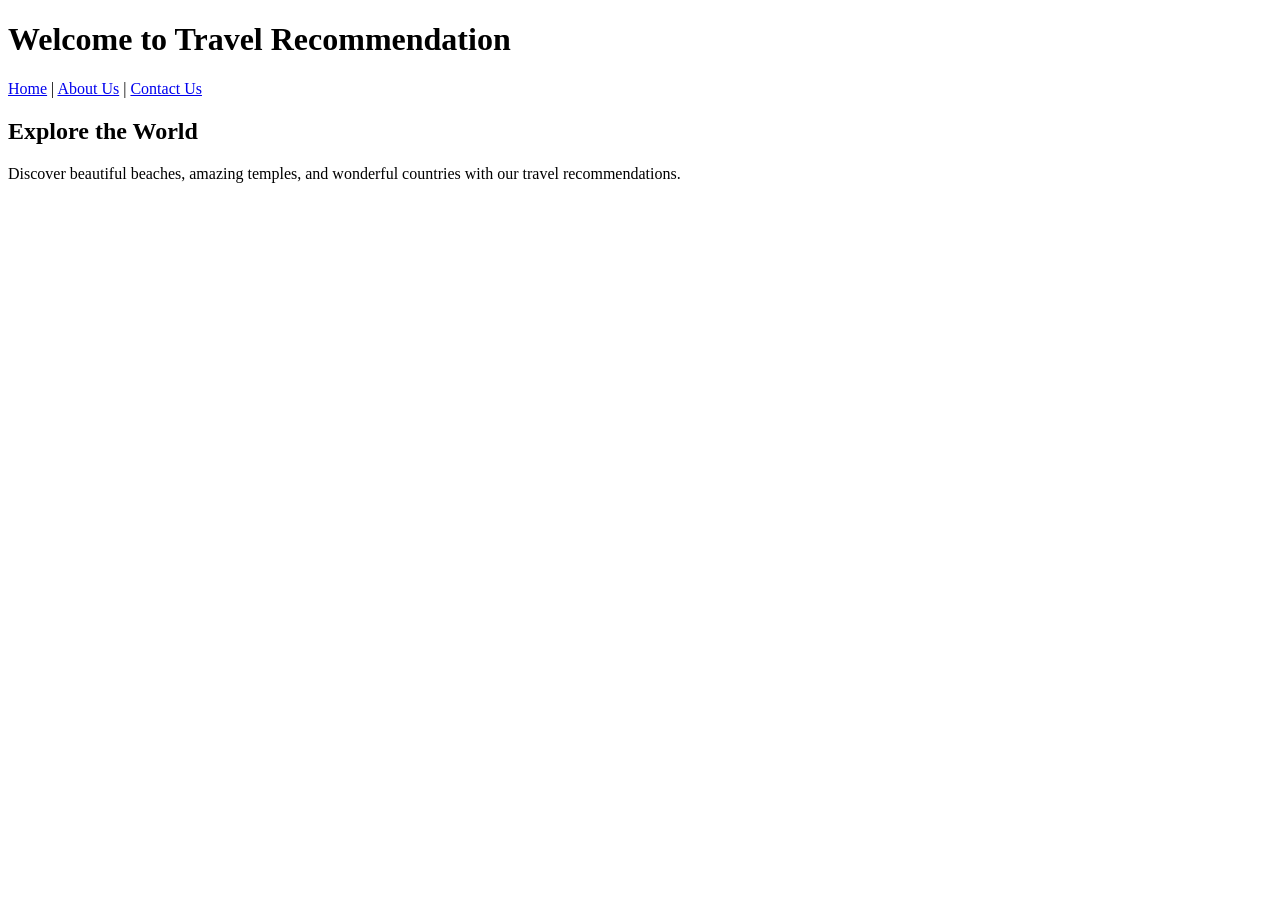
==== index.html @ 8594d59e "Create Travel Recommendation Home Page" ====
<!DOCTYPE html>
<html lang="en">
<head>
  <meta charset="UTF-8">
  <meta name="viewport" content="width=device-width, initial-scale=1.0">
  <title>Travel Recommendation</title>
</head>
<body>

  <h1>Welcome to Travel Recommendation</h1>

  <nav>
    <a href="index.html">Home</a> |
    <a href="about.html">About Us</a> |
    <a href="contact.html">Contact Us</a>
  </nav>

  <h2>Explore the World</h2>
  <p>Discover beautiful beaches, amazing temples, and wonderful countries with our travel recommendations.</p>

</body>
</html>
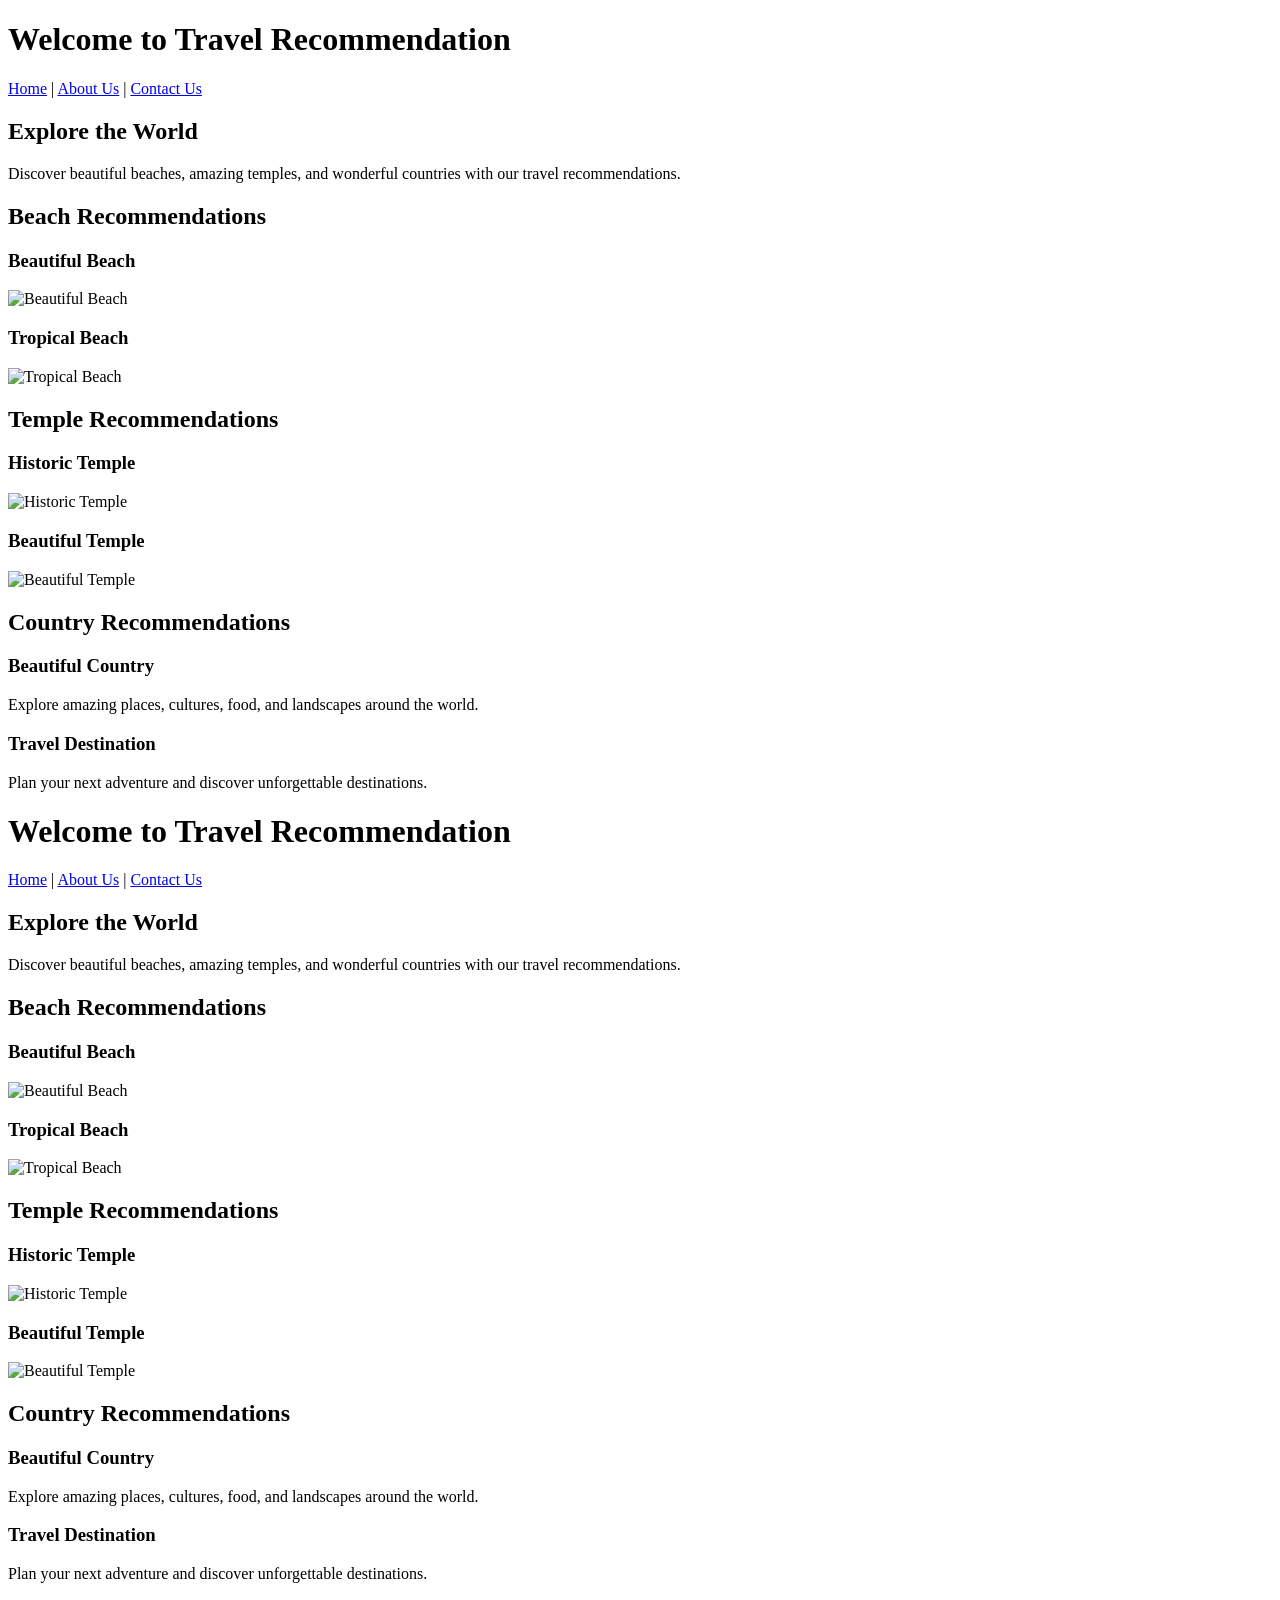
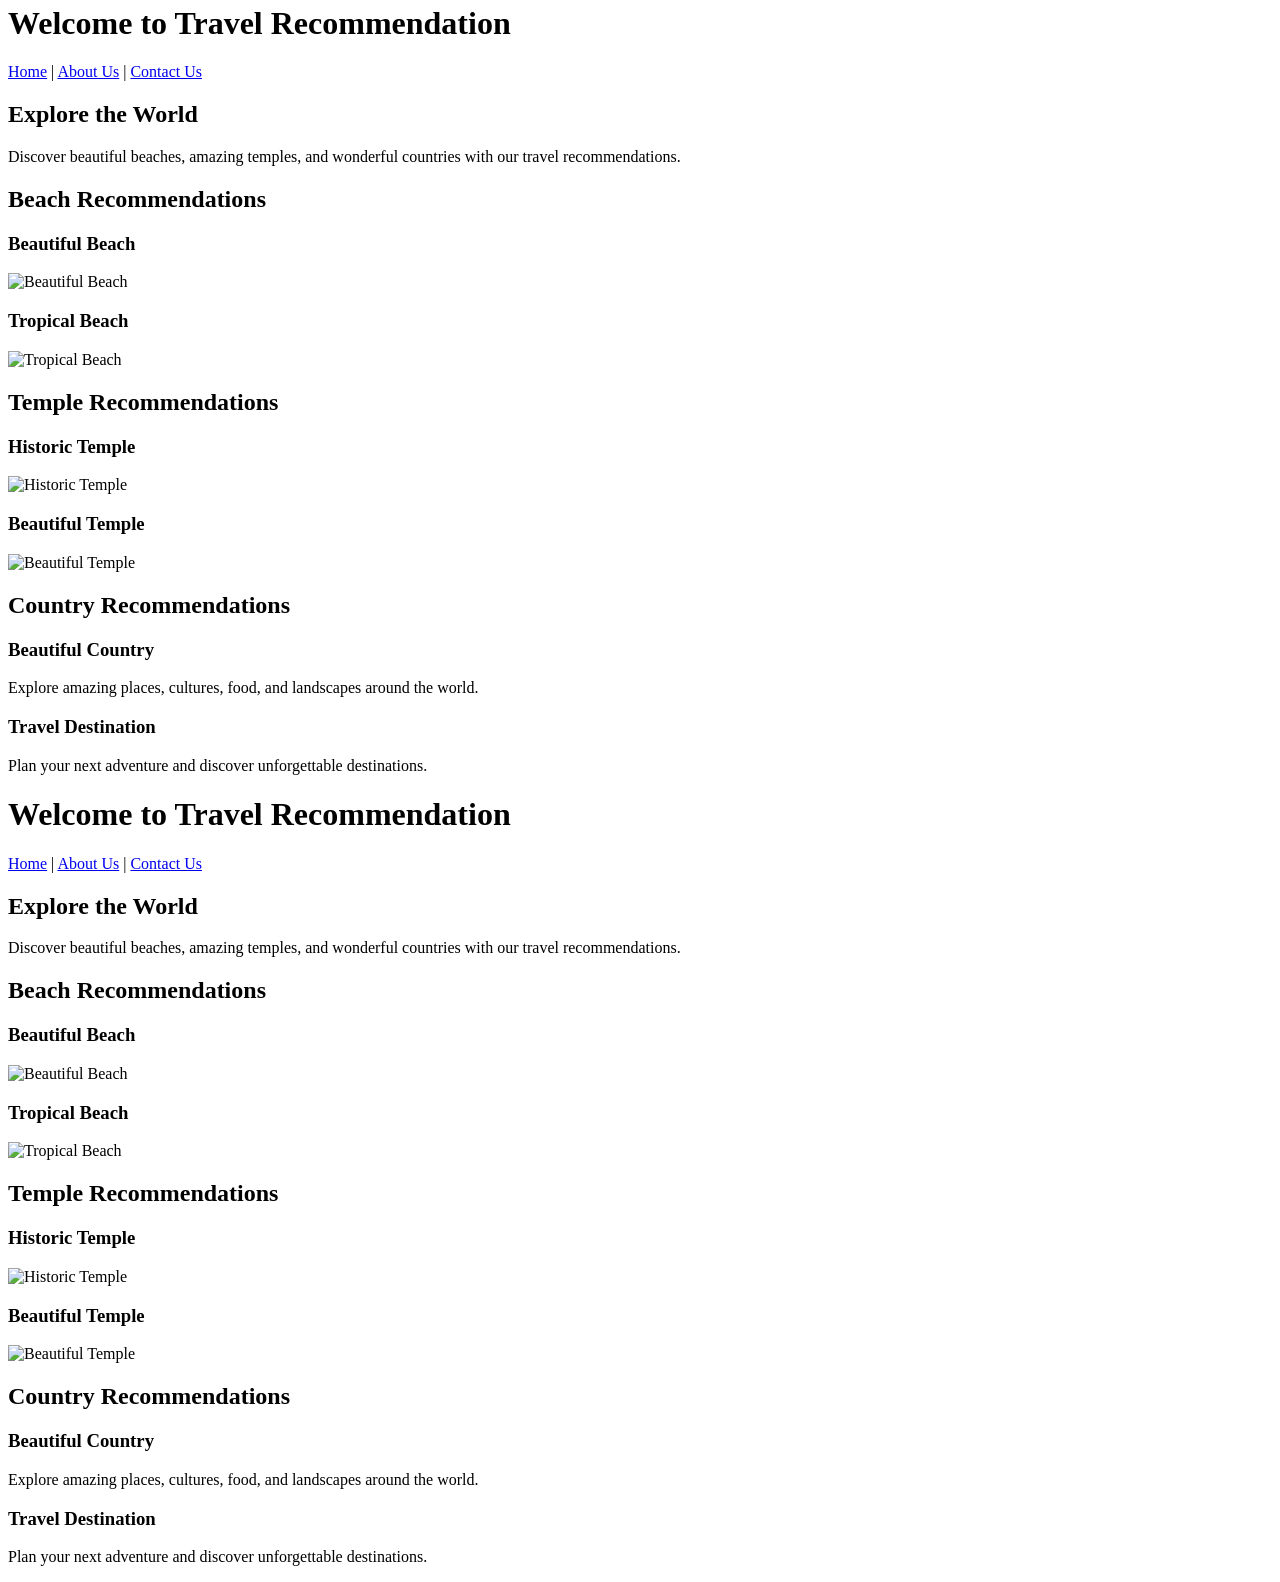
==== commit 74f29930: "Update Travel Recommendation" ====
--- a/index.html
+++ b/index.html
@@ -16,7 +16,210 @@
   </nav>
 
   <h2>Explore the World</h2>
-  <p>Discover beautiful beaches, amazing temples, and wonderful countries with our travel recommendations.</p>
+  <p>
+    Discover beautiful beaches, amazing temples, and wonderful countries
+    with our travel recommendations.
+  </p>
+
+  <h2>Beach Recommendations</h2>
+
+  <h3>Beautiful Beach</h3>
+  <img src="https://images.unsplash.com/photo-1507525428034-b723cf961d3e"
+       width="400" alt="Beautiful Beach">
+
+  <h3>Tropical Beach</h3>
+  <img src="https://images.unsplash.com/photo-1510414842594-a61c69b5ae57"
+       width="400" alt="Tropical Beach">
+
+  <h2>Temple Recommendations</h2>
+
+  <h3>Historic Temple</h3>
+  <img src="https://images.unsplash.com/photo-1524492412937-b28074a5d7da"
+       width="400" alt="Historic Temple">
+
+  <h3>Beautiful Temple</h3>
+  <img src="https://images.unsplash.com/photo-1548013146-72479768bada"
+       width="400" alt="Beautiful Temple">
+
+  <h2>Country Recommendations</h2>
+
+  <h3>Beautiful Country</h3>
+  <p>
+    Explore amazing places, cultures, food, and landscapes around the world.
+  </p>
+
+  <h3>Travel Destination</h3>
+  <p>
+    Plan your next adventure and discover unforgettable destinations.
+  </p>
+
+</body>
+</html><!DOCTYPE html>
+<html lang="en">
+<head>
+  <meta charset="UTF-8">
+  <meta name="viewport" content="width=device-width, initial-scale=1.0">
+  <title>Travel Recommendation</title>
+</head>
+<body>
+
+  <h1>Welcome to Travel Recommendation</h1>
+
+  <nav>
+    <a href="index.html">Home</a> |
+    <a href="about.html">About Us</a> |
+    <a href="contact.html">Contact Us</a>
+  </nav>
+
+  <h2>Explore the World</h2>
+  <p>
+    Discover beautiful beaches, amazing temples, and wonderful countries
+    with our travel recommendations.
+  </p>
+
+  <h2>Beach Recommendations</h2>
+
+  <h3>Beautiful Beach</h3>
+  <img src="https://images.unsplash.com/photo-1507525428034-b723cf961d3e"
+       width="400" alt="Beautiful Beach">
+
+  <h3>Tropical Beach</h3>
+  <img src="https://images.unsplash.com/photo-1510414842594-a61c69b5ae57"
+       width="400" alt="Tropical Beach">
+
+  <h2>Temple Recommendations</h2>
+
+  <h3>Historic Temple</h3>
+  <img src="https://images.unsplash.com/photo-1524492412937-b28074a5d7da"
+       width="400" alt="Historic Temple">
+
+  <h3>Beautiful Temple</h3>
+  <img src="https://images.unsplash.com/photo-1548013146-72479768bada"
+       width="400" alt="Beautiful Temple">
+
+  <h2>Country Recommendations</h2>
+
+  <h3>Beautiful Country</h3>
+  <p>
+    Explore amazing places, cultures, food, and landscapes around the world.
+  </p>
+
+  <h3>Travel Destination</h3>
+  <p>
+    Plan your next adventure and discover unforgettable destinations.
+  </p>
+
+</body>
+</html><!DOCTYPE html>
+<html lang="en">
+<head>
+  <meta charset="UTF-8">
+  <meta name="viewport" content="width=device-width, initial-scale=1.0">
+  <title>Travel Recommendation</title>
+</head>
+<body>
+
+  <h1>Welcome to Travel Recommendation</h1>
+
+  <nav>
+    <a href="index.html">Home</a> |
+    <a href="about.html">About Us</a> |
+    <a href="contact.html">Contact Us</a>
+  </nav>
+
+  <h2>Explore the World</h2>
+  <p>
+    Discover beautiful beaches, amazing temples, and wonderful countries
+    with our travel recommendations.
+  </p>
+
+  <h2>Beach Recommendations</h2>
+
+  <h3>Beautiful Beach</h3>
+  <img src="https://images.unsplash.com/photo-1507525428034-b723cf961d3e"
+       width="400" alt="Beautiful Beach">
+
+  <h3>Tropical Beach</h3>
+  <img src="https://images.unsplash.com/photo-1510414842594-a61c69b5ae57"
+       width="400" alt="Tropical Beach">
+
+  <h2>Temple Recommendations</h2>
+
+  <h3>Historic Temple</h3>
+  <img src="https://images.unsplash.com/photo-1524492412937-b28074a5d7da"
+       width="400" alt="Historic Temple">
+
+  <h3>Beautiful Temple</h3>
+  <img src="https://images.unsplash.com/photo-1548013146-72479768bada"
+       width="400" alt="Beautiful Temple">
+
+  <h2>Country Recommendations</h2>
+
+  <h3>Beautiful Country</h3>
+  <p>
+    Explore amazing places, cultures, food, and landscapes around the world.
+  </p>
+
+  <h3>Travel Destination</h3>
+  <p>
+    Plan your next adventure and discover unforgettable destinations.
+  </p>
+
+</body>
+</html><!DOCTYPE html>
+<html lang="en">
+<head>
+  <meta charset="UTF-8">
+  <meta name="viewport" content="width=device-width, initial-scale=1.0">
+  <title>Travel Recommendation</title>
+</head>
+<body>
+
+  <h1>Welcome to Travel Recommendation</h1>
+
+  <nav>
+    <a href="index.html">Home</a> |
+    <a href="about.html">About Us</a> |
+    <a href="contact.html">Contact Us</a>
+  </nav>
+
+  <h2>Explore the World</h2>
+  <p>
+    Discover beautiful beaches, amazing temples, and wonderful countries
+    with our travel recommendations.
+  </p>
+
+  <h2>Beach Recommendations</h2>
+
+  <h3>Beautiful Beach</h3>
+  <img src="https://images.unsplash.com/photo-1507525428034-b723cf961d3e"
+       width="400" alt="Beautiful Beach">
+
+  <h3>Tropical Beach</h3>
+  <img src="https://images.unsplash.com/photo-1510414842594-a61c69b5ae57"
+       width="400" alt="Tropical Beach">
+
+  <h2>Temple Recommendations</h2>
+
+  <h3>Historic Temple</h3>
+  <img src="https://images.unsplash.com/photo-1524492412937-b28074a5d7da"
+       width="400" alt="Historic Temple">
+
+  <h3>Beautiful Temple</h3>
+  <img src="https://images.unsplash.com/photo-1548013146-72479768bada"
+       width="400" alt="Beautiful Temple">
+
+  <h2>Country Recommendations</h2>
+
+  <h3>Beautiful Country</h3>
+  <p>
+    Explore amazing places, cultures, food, and landscapes around the world.
+  </p>
+
+  <h3>Travel Destination</h3>
+  <p>
+    Plan your next adventure and discover unforgettable destinations.
+  </p>
 
 </body>
 </html>
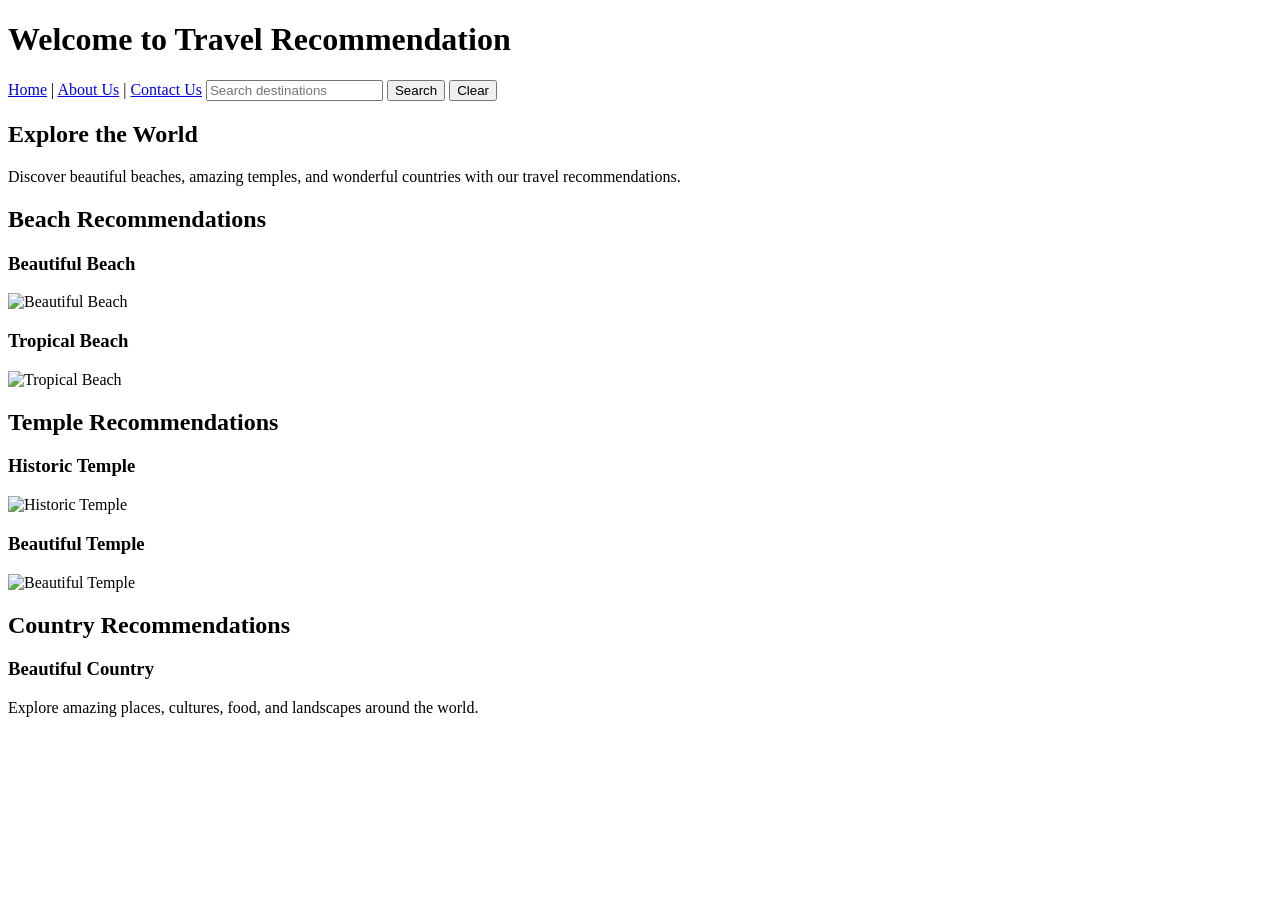
==== commit 7c9c91e6: "Add search functionality" ====
--- a/index.html
+++ b/index.html
@@ -5,6 +5,7 @@
   <meta name="viewport" content="width=device-width, initial-scale=1.0">
   <title>Travel Recommendation</title>
 </head>
+
 <body>
 
   <h1>Welcome to Travel Recommendation</h1>
@@ -13,213 +14,79 @@
     <a href="index.html">Home</a> |
     <a href="about.html">About Us</a> |
     <a href="contact.html">Contact Us</a>
+
+    <input type="text" id="searchInput" placeholder="Search destinations">
+
+    <button onclick="searchDestination()">Search</button>
+    <button onclick="clearSearch()">Clear</button>
   </nav>
 
   <h2>Explore the World</h2>
+
   <p>
     Discover beautiful beaches, amazing temples, and wonderful countries
     with our travel recommendations.
   </p>
 
-  <h2>Beach Recommendations</h2>
+  <div id="beachSection">
 
-  <h3>Beautiful Beach</h3>
-  <img src="https://images.unsplash.com/photo-1507525428034-b723cf961d3e"
-       width="400" alt="Beautiful Beach">
+    <h2>Beach Recommendations</h2>
 
-  <h3>Tropical Beach</h3>
-  <img src="https://images.unsplash.com/photo-1510414842594-a61c69b5ae57"
-       width="400" alt="Tropical Beach">
+    <h3>Beautiful Beach</h3>
+    <img src="https://images.unsplash.com/photo-1507525428034-b723cf961d3e"
+         width="400"
+         alt="Beautiful Beach">
 
-  <h2>Temple Recommendations</h2>
+    <h3>Tropical Beach</h3>
+    <img src="https://images.unsplash.com/photo-1510414842594-a61c69b5ae57"
+         width="400"
+         alt="Tropical Beach">
 
-  <h3>Historic Temple</h3>
-  <img src="https://images.unsplash.com/photo-1524492412937-b28074a5d7da"
-       width="400" alt="Historic Temple">
+  </div>
 
-  <h3>Beautiful Temple</h3>
-  <img src="https://images.unsplash.com/photo-1548013146-72479768bada"
-       width="400" alt="Beautiful Temple">
+  <div id="otherContent">
 
-  <h2>Country Recommendations</h2>
+    <h2>Temple Recommendations</h2>
 
-  <h3>Beautiful Country</h3>
-  <p>
-    Explore amazing places, cultures, food, and landscapes around the world.
-  </p>
+    <h3>Historic Temple</h3>
+    <img src="https://images.unsplash.com/photo-1524492412937-b28074a5d7da"
+         width="400"
+         alt="Historic Temple">
 
-  <h3>Travel Destination</h3>
-  <p>
-    Plan your next adventure and discover unforgettable destinations.
-  </p>
+    <h3>Beautiful Temple</h3>
+    <img src="https://images.unsplash.com/photo-1548013146-72479768bada"
+         width="400"
+         alt="Beautiful Temple">
 
-</body>
-</html><!DOCTYPE html>
-<html lang="en">
-<head>
-  <meta charset="UTF-8">
-  <meta name="viewport" content="width=device-width, initial-scale=1.0">
-  <title>Travel Recommendation</title>
-</head>
-<body>
+    <h2>Country Recommendations</h2>
 
-  <h1>Welcome to Travel Recommendation</h1>
+    <h3>Beautiful Country</h3>
+    <p>
+      Explore amazing places, cultures, food, and landscapes around the world.
+    </p>
 
-  <nav>
-    <a href="index.html">Home</a> |
-    <a href="about.html">About Us</a> |
-    <a href="contact.html">Contact Us</a>
-  </nav>
+  </div>
 
-  <h2>Explore the World</h2>
-  <p>
-    Discover beautiful beaches, amazing temples, and wonderful countries
-    with our travel recommendations.
-  </p>
+  <script>
+    function searchDestination() {
 
-  <h2>Beach Recommendations</h2>
+      let search = document.getElementById("searchInput").value.toLowerCase();
 
-  <h3>Beautiful Beach</h3>
-  <img src="https://images.unsplash.com/photo-1507525428034-b723cf961d3e"
-       width="400" alt="Beautiful Beach">
+      if (search.includes("beach")) {
+        document.getElementById("beachSection").style.display = "block";
+        document.getElementById("otherContent").style.display = "none";
+      } else {
+        document.getElementById("beachSection").style.display = "none";
+        document.getElementById("otherContent").style.display = "block";
+      }
+    }
 
-  <h3>Tropical Beach</h3>
-  <img src="https://images.unsplash.com/photo-1510414842594-a61c69b5ae57"
-       width="400" alt="Tropical Beach">
-
-  <h2>Temple Recommendations</h2>
-
-  <h3>Historic Temple</h3>
-  <img src="https://images.unsplash.com/photo-1524492412937-b28074a5d7da"
-       width="400" alt="Historic Temple">
-
-  <h3>Beautiful Temple</h3>
-  <img src="https://images.unsplash.com/photo-1548013146-72479768bada"
-       width="400" alt="Beautiful Temple">
-
-  <h2>Country Recommendations</h2>
-
-  <h3>Beautiful Country</h3>
-  <p>
-    Explore amazing places, cultures, food, and landscapes around the world.
-  </p>
-
-  <h3>Travel Destination</h3>
-  <p>
-    Plan your next adventure and discover unforgettable destinations.
-  </p>
-
-</body>
-</html><!DOCTYPE html>
-<html lang="en">
-<head>
-  <meta charset="UTF-8">
-  <meta name="viewport" content="width=device-width, initial-scale=1.0">
-  <title>Travel Recommendation</title>
-</head>
-<body>
-
-  <h1>Welcome to Travel Recommendation</h1>
-
-  <nav>
-    <a href="index.html">Home</a> |
-    <a href="about.html">About Us</a> |
-    <a href="contact.html">Contact Us</a>
-  </nav>
-
-  <h2>Explore the World</h2>
-  <p>
-    Discover beautiful beaches, amazing temples, and wonderful countries
-    with our travel recommendations.
-  </p>
-
-  <h2>Beach Recommendations</h2>
-
-  <h3>Beautiful Beach</h3>
-  <img src="https://images.unsplash.com/photo-1507525428034-b723cf961d3e"
-       width="400" alt="Beautiful Beach">
-
-  <h3>Tropical Beach</h3>
-  <img src="https://images.unsplash.com/photo-1510414842594-a61c69b5ae57"
-       width="400" alt="Tropical Beach">
-
-  <h2>Temple Recommendations</h2>
-
-  <h3>Historic Temple</h3>
-  <img src="https://images.unsplash.com/photo-1524492412937-b28074a5d7da"
-       width="400" alt="Historic Temple">
-
-  <h3>Beautiful Temple</h3>
-  <img src="https://images.unsplash.com/photo-1548013146-72479768bada"
-       width="400" alt="Beautiful Temple">
-
-  <h2>Country Recommendations</h2>
-
-  <h3>Beautiful Country</h3>
-  <p>
-    Explore amazing places, cultures, food, and landscapes around the world.
-  </p>
-
-  <h3>Travel Destination</h3>
-  <p>
-    Plan your next adventure and discover unforgettable destinations.
-  </p>
-
-</body>
-</html><!DOCTYPE html>
-<html lang="en">
-<head>
-  <meta charset="UTF-8">
-  <meta name="viewport" content="width=device-width, initial-scale=1.0">
-  <title>Travel Recommendation</title>
-</head>
-<body>
-
-  <h1>Welcome to Travel Recommendation</h1>
-
-  <nav>
-    <a href="index.html">Home</a> |
-    <a href="about.html">About Us</a> |
-    <a href="contact.html">Contact Us</a>
-  </nav>
-
-  <h2>Explore the World</h2>
-  <p>
-    Discover beautiful beaches, amazing temples, and wonderful countries
-    with our travel recommendations.
-  </p>
-
-  <h2>Beach Recommendations</h2>
-
-  <h3>Beautiful Beach</h3>
-  <img src="https://images.unsplash.com/photo-1507525428034-b723cf961d3e"
-       width="400" alt="Beautiful Beach">
-
-  <h3>Tropical Beach</h3>
-  <img src="https://images.unsplash.com/photo-1510414842594-a61c69b5ae57"
-       width="400" alt="Tropical Beach">
-
-  <h2>Temple Recommendations</h2>
-
-  <h3>Historic Temple</h3>
-  <img src="https://images.unsplash.com/photo-1524492412937-b28074a5d7da"
-       width="400" alt="Historic Temple">
-
-  <h3>Beautiful Temple</h3>
-  <img src="https://images.unsplash.com/photo-1548013146-72479768bada"
-       width="400" alt="Beautiful Temple">
-
-  <h2>Country Recommendations</h2>
-
-  <h3>Beautiful Country</h3>
-  <p>
-    Explore amazing places, cultures, food, and landscapes around the world.
-  </p>
-
-  <h3>Travel Destination</h3>
-  <p>
-    Plan your next adventure and discover unforgettable destinations.
-  </p>
+    function clearSearch() {
+      document.getElementById("searchInput").value = "";
+      document.getElementById("beachSection").style.display = "block";
+      document.getElementById("otherContent").style.display = "block";
+    }
+  </script>
 
 </body>
 </html>
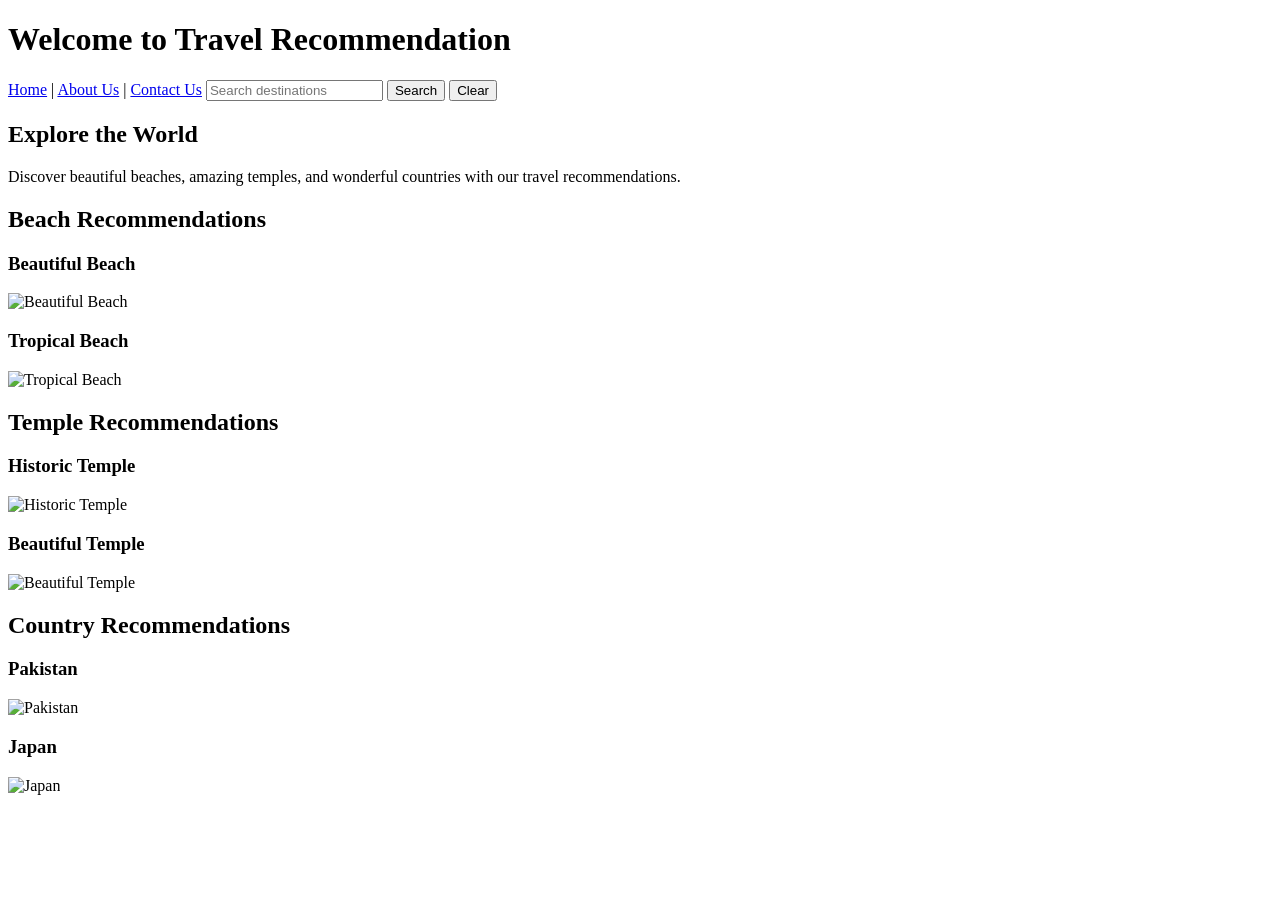
==== commit 631957cd: "Add country recommendations and search functionality" ====
--- a/index.html
+++ b/index.html
@@ -28,6 +28,7 @@
     with our travel recommendations.
   </p>
 
+  <!-- BEACHES -->
   <div id="beachSection">
 
     <h2>Beach Recommendations</h2>
@@ -44,7 +45,8 @@
 
   </div>
 
-  <div id="otherContent">
+  <!-- TEMPLES -->
+  <div id="templeSection">
 
     <h2>Temple Recommendations</h2>
 
@@ -58,34 +60,66 @@
          width="400"
          alt="Beautiful Temple">
 
+  </div>
+
+  <!-- COUNTRIES -->
+  <div id="countrySection">
+
     <h2>Country Recommendations</h2>
 
-    <h3>Beautiful Country</h3>
-    <p>
-      Explore amazing places, cultures, food, and landscapes around the world.
-    </p>
+    <h3>Pakistan</h3>
+    <img src="https://images.unsplash.com/photo-1587474260584-136574528ed5"
+         width="400"
+         alt="Pakistan">
+
+    <h3>Japan</h3>
+    <img src="https://images.unsplash.com/photo-1528360983277-13d401cdc186"
+         width="400"
+         alt="Japan">
 
   </div>
 
   <script>
+
     function searchDestination() {
 
       let search = document.getElementById("searchInput").value.toLowerCase();
 
+      document.getElementById("beachSection").style.display = "none";
+      document.getElementById("templeSection").style.display = "none";
+      document.getElementById("countrySection").style.display = "none";
+
       if (search.includes("beach")) {
+
         document.getElementById("beachSection").style.display = "block";
-        document.getElementById("otherContent").style.display = "none";
+
+      } else if (search.includes("temple")) {
+
+        document.getElementById("templeSection").style.display = "block";
+
+      } else if (search.includes("country")) {
+
+        document.getElementById("countrySection").style.display = "block";
+
       } else {
-        document.getElementById("beachSection").style.display = "none";
-        document.getElementById("otherContent").style.display = "block";
+
+        document.getElementById("beachSection").style.display = "block";
+        document.getElementById("templeSection").style.display = "block";
+        document.getElementById("countrySection").style.display = "block";
+
       }
     }
 
     function clearSearch() {
+
       document.getElementById("searchInput").value = "";
+
       document.getElementById("beachSection").style.display = "block";
-      document.getElementById("otherContent").style.display = "block";
+      document.getElementById("templeSection").style.display = "block";
+      document.getElementById("countrySection").style.display = "block";
+
     }
+
   </script>
 
 </body>
